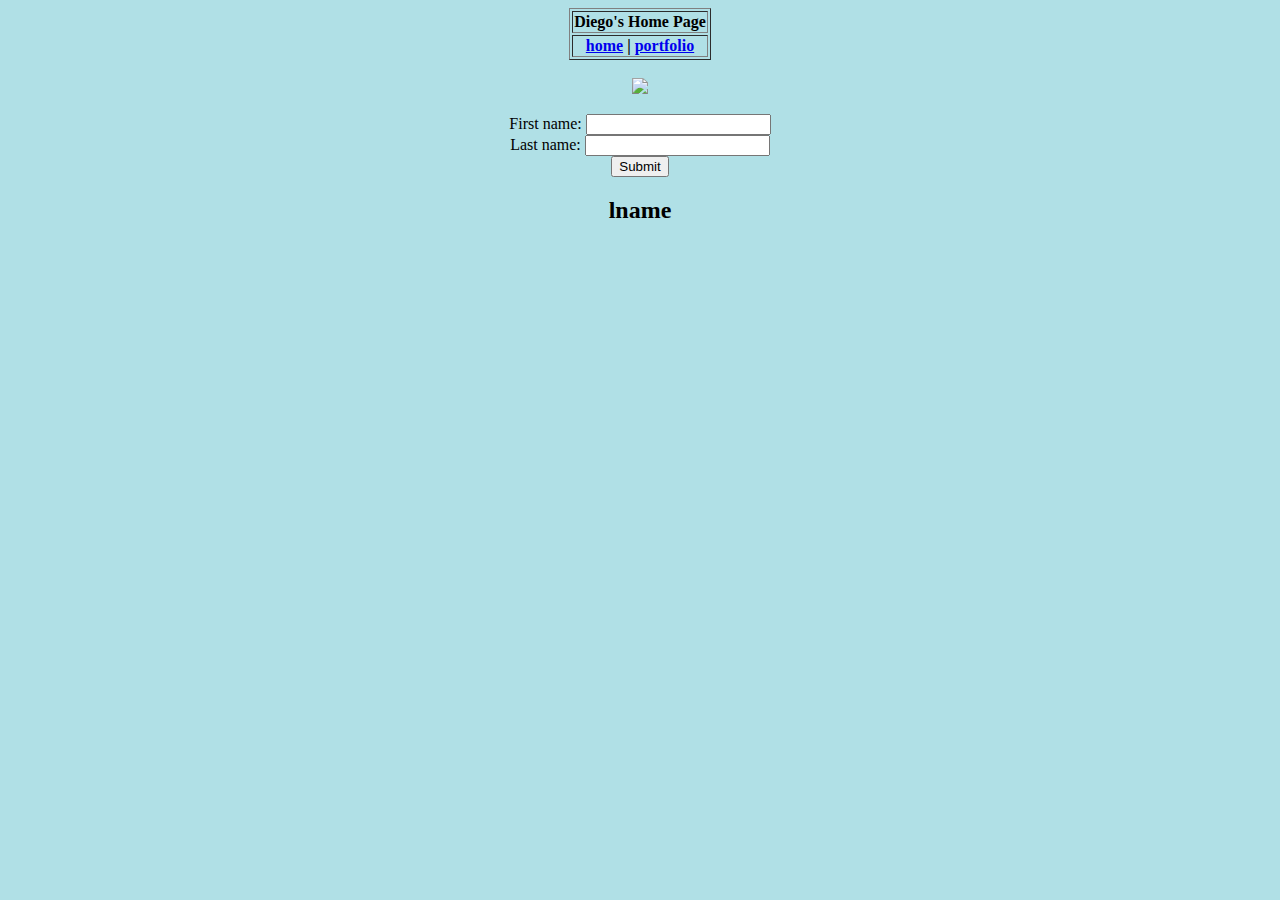
==== index.html @ ebc79864 "final commit" ====
<!DOCTYPE html>
<html lang="en">

<head>
    <meta charset="utf-8">
    <title>home</title>
    <style>
        body {
            background-color: powderblue;
        }
    </style></head>
    
    <body>
        <center>
            <table border="1">
                <tr>
                    <th>Diego's Home Page</th>
                </tr>
                <tr>
                    <center>
                        <th><a href="index.html">home</a> | <a href="portfolio.html">portfolio</a></th>
                    </center>
                </tr>
            </table>
            <br />
    
            <div bgcolor="white">
            </div>
            <img src="Images/20160603_111239 (1).png" height="700">
            <center/>
            <form>
                <p>
                    <form action="demo_form.asp">
                        First name: <input type="text" name="fname"><br> 
                        Last name: <input type="text" name="lname"><br>
                        <input type="submit" value="Submit">
                    </form>
                </p>
            </form>
                <h2>lname</h2>
    </body>
    
    </html>
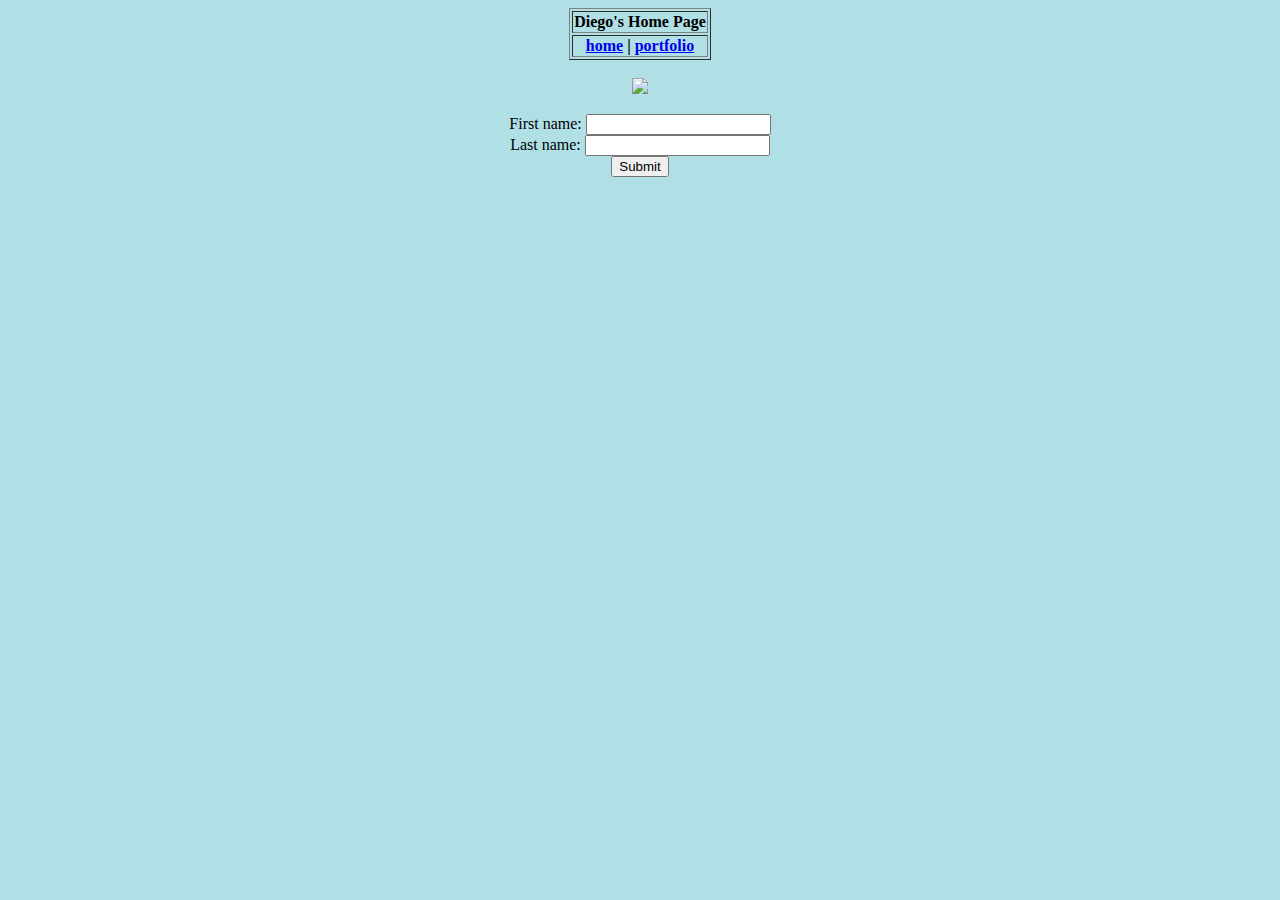
==== commit 071bca3a: "after final" ====
--- a/index.html
+++ b/index.html
@@ -26,7 +26,7 @@
     
             <div bgcolor="white">
             </div>
-            <img src="Images/20160603_111239 (1).png" height="700">
+            <img src="images/20160603_111239 (1).png" height="700">
             <center/>
             <form>
                 <p>
@@ -37,7 +37,6 @@
                     </form>
                 </p>
             </form>
-                <h2>lname</h2>
     </body>
     
     </html>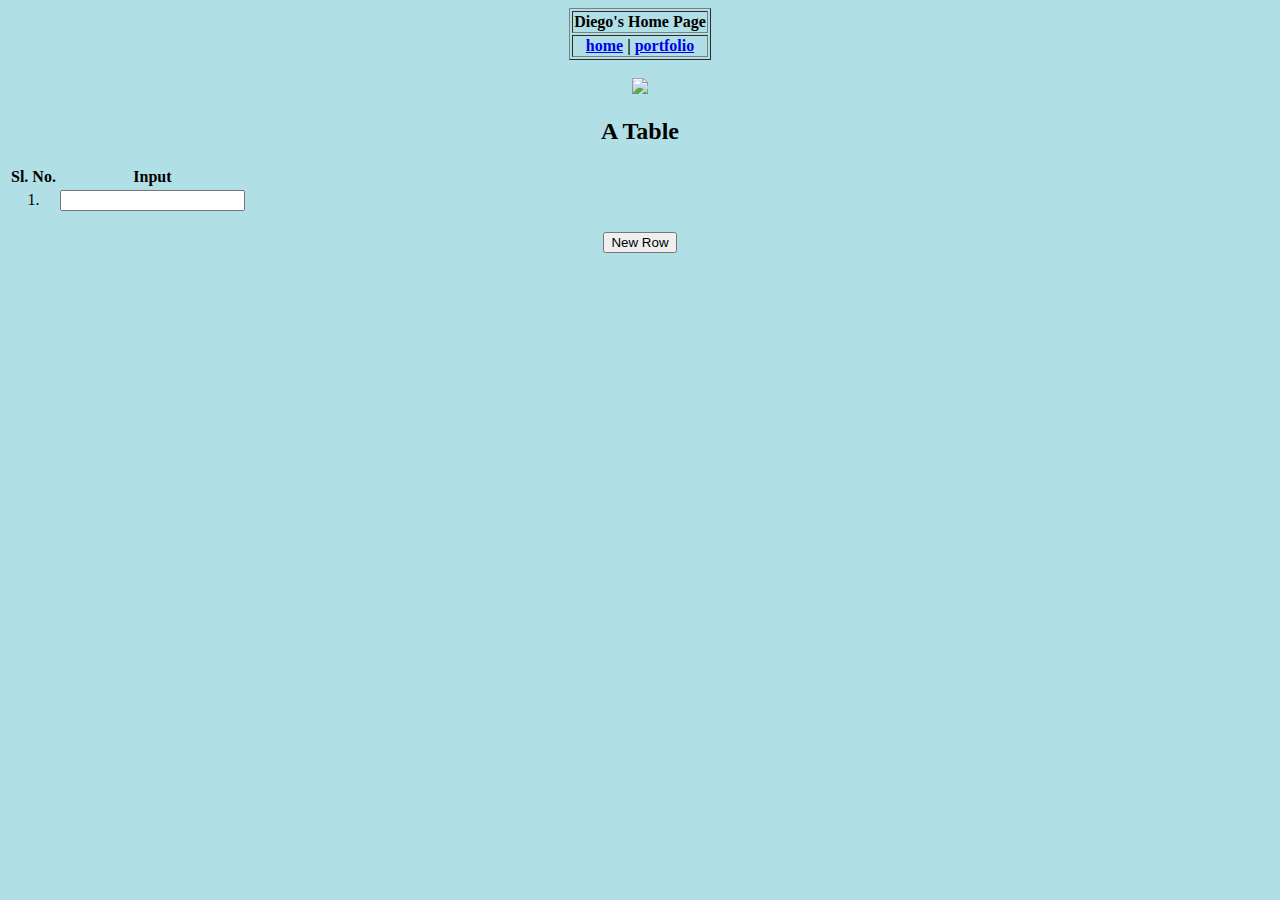
==== commit bda5ff39: "PLTW_2.1.4" ====
--- a/index.html
+++ b/index.html
@@ -8,35 +8,52 @@
         body {
             background-color: powderblue;
         }
-    </style></head>
-    
-    <body>
-        <center>
-            <table border="1">
+    </style>
+</head>
+
+<body>
+    <center>
+        <table border="1">
+            <tr>
+                <th>Diego's Home Page</th>
+            </tr>
+            <tr>
+                <center>
+                    <th><a href="index.html">home</a> | <a href="portfolio.html">portfolio</a></th>
+                </center>
+            </tr>
+        </table>
+        <br />
+
+        <div bgcolor="white">
+        </div>
+        <img src="images/20160603_111239 (1).png" height="700">
+        <center/>
+        <div style="text-align:center;">
+            <h2>A Table</h2>
+            <table id="myTable">
                 <tr>
-                    <th>Diego's Home Page</th>
+                    <th>Sl. No.</th>
+                    <th>Input</th>
                 </tr>
                 <tr>
-                    <center>
-                        <th><a href="index.html">home</a> | <a href="portfolio.html">portfolio</a></th>
-                    </center>
+                    <td>1.</td>
+                    <td>
+                        <input type="text" />
+                    </td>
                 </tr>
             </table>
-            <br />
-    
-            <div bgcolor="white">
-            </div>
-            <img src="images/20160603_111239 (1).png" height="700">
-            <center/>
-            <form>
-                <p>
-                    <form action="demo_form.asp">
-                        First name: <input type="text" name="fname"><br> 
-                        Last name: <input type="text" name="lname"><br>
-                        <input type="submit" value="Submit">
-                    </form>
-                </p>
-            </form>
-    </body>
-    
-    </html>+            <br>
+            <input type="button" value="New Row" onclick="addRow()">
+            <template id="rowTemplate">
+    <tr>
+      <td></td>
+      <td>
+        <input type="text" />
+      </td>
+    </tr>
+  </template>
+        </div>
+</body>
+
+</html>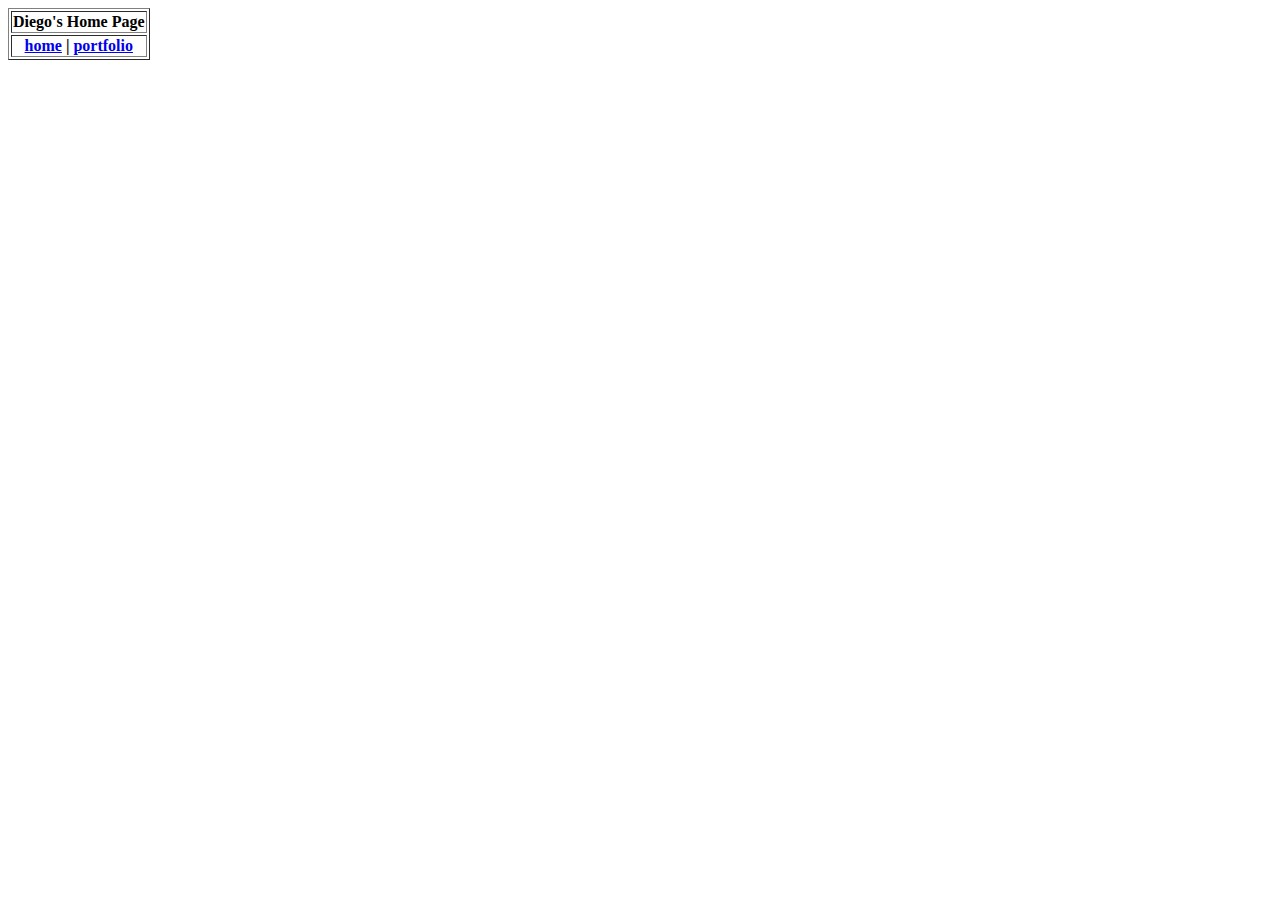
==== commit 44bba5e3: "2.1.4 commit" ====
--- a/index.html
+++ b/index.html
@@ -4,56 +4,19 @@
 <head>
     <meta charset="utf-8">
     <title>home</title>
-    <style>
-        body {
-            background-color: powderblue;
-        }
-    </style>
+    <link rel="stylesheet" type="text/css" link="Portfolio.css" />
 </head>
 
 <body>
-    <center>
+    <div class="header">
         <table border="1">
             <tr>
                 <th>Diego's Home Page</th>
             </tr>
             <tr>
-                <center>
-                    <th><a href="index.html">home</a> | <a href="portfolio.html">portfolio</a></th>
-                </center>
+                <th><a href="index.html">home</a> | <a href="portfolio.html">portfolio</a></th>
             </tr>
-        </table>
-        <br />
-
-        <div bgcolor="white">
-        </div>
-        <img src="images/20160603_111239 (1).png" height="700">
-        <center/>
-        <div style="text-align:center;">
-            <h2>A Table</h2>
-            <table id="myTable">
-                <tr>
-                    <th>Sl. No.</th>
-                    <th>Input</th>
-                </tr>
-                <tr>
-                    <td>1.</td>
-                    <td>
-                        <input type="text" />
-                    </td>
-                </tr>
-            </table>
-            <br>
-            <input type="button" value="New Row" onclick="addRow()">
-            <template id="rowTemplate">
-    <tr>
-      <td></td>
-      <td>
-        <input type="text" />
-      </td>
-    </tr>
-  </template>
-        </div>
+    </div>
 </body>
 
 </html>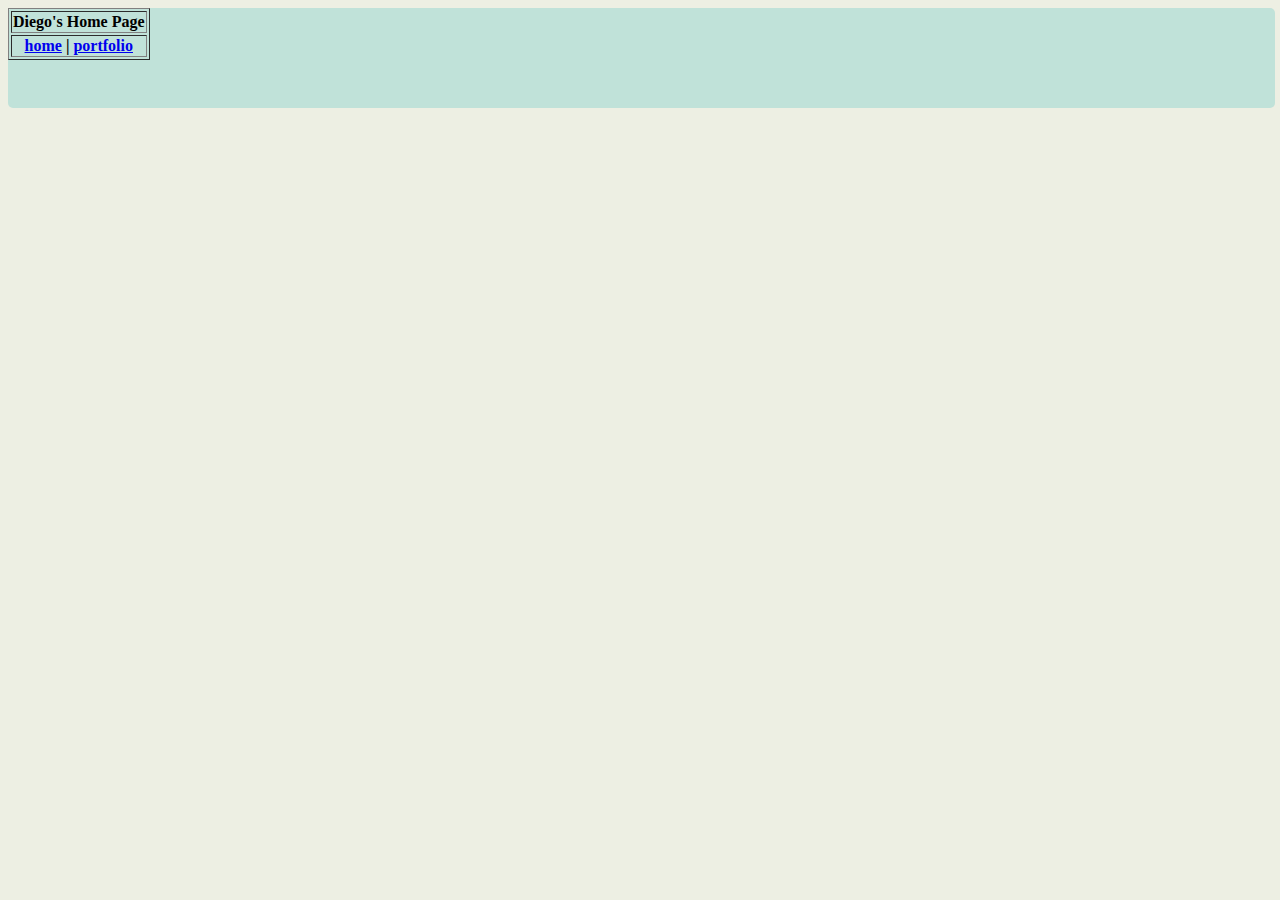
==== commit 05bdc178: "2.2.1 framework" ====
--- a/index.html
+++ b/index.html
@@ -4,11 +4,11 @@
 <head>
     <meta charset="utf-8">
     <title>home</title>
-    <link rel="stylesheet" type="text/css" link="Portfolio.css" />
+    <link rel="stylesheet" type="text/css" href="Portfolio.css" />
 </head>
 
 <body>
-    <div class="header">
+    <div id="header">
         <table border="1">
             <tr>
                 <th>Diego's Home Page</th>
--- a/Portfolio.css
+++ b/Portfolio.css
@@ -0,0 +1,36 @@
+body{
+    background-color: #edefe3;
+}
+
+div{
+    border-radius: 5px;
+}
+
+#header{
+    position: fixed;
+    z-index: 1;
+    height: 100px;
+    background-color: #c0e2d9;
+    width: 99%;
+    float: right;
+}
+
+img{
+    height: 200px;
+}
+
+#leftMargin{
+    position: relative;
+    background-color: #B0E0E6;
+    Width: 20%;
+    margin: 100px 0px 10px 5px;
+    float: left;
+}
+
+#center{
+    position: relative;
+    background-color: #abb2bc;
+    width: 78%;
+    float: right;
+    margin: 100px 5px 10px 0px;
+}